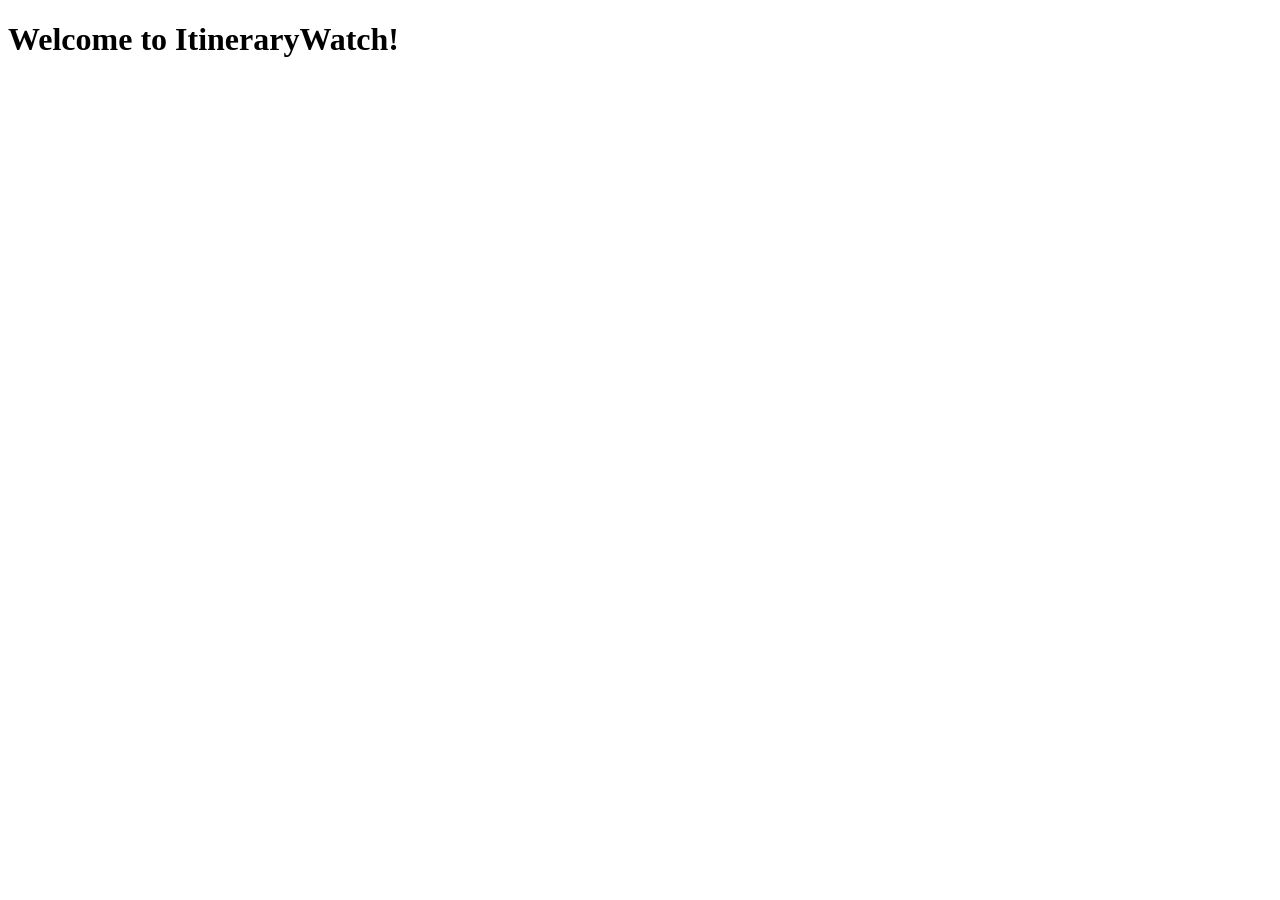
==== src/index.html @ 3061825e "Starting index page" ====
<!DOCTYPE html>

<html lang="en">

    <head>
        <meta charset="UTF-8">
        <meta name="viewport" content="width=device-width, initial-scale=1.0">
        <title>ItineraryWatch</title>
    </head>

    <body>
        <h1>Welcome to ItineraryWatch!</h1>
    </body>

</html>
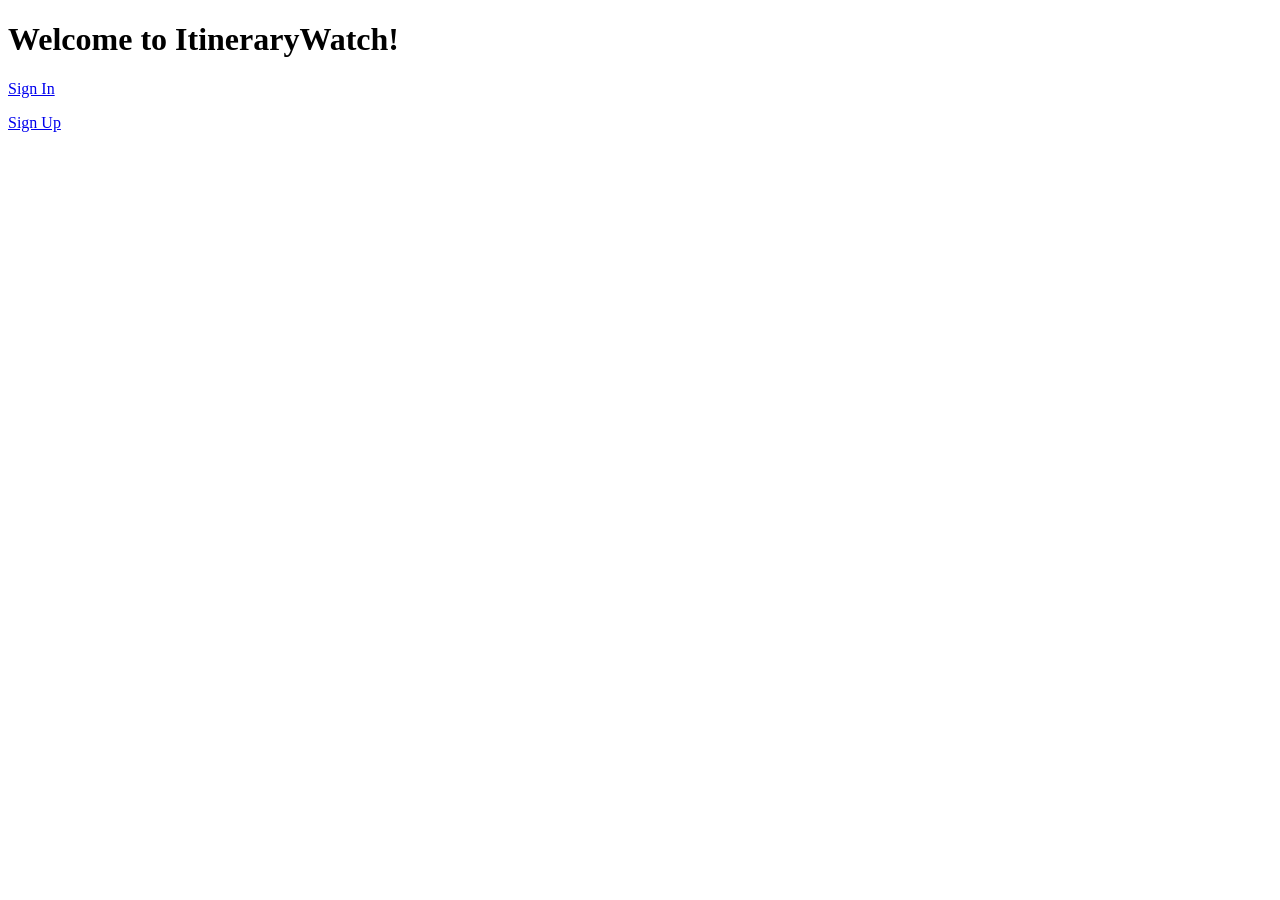
==== commit 9ca4b9ba: "Added CTA's to landing page" ====
--- a/src/index.html
+++ b/src/index.html
@@ -10,6 +10,10 @@
 
     <body>
         <h1>Welcome to ItineraryWatch!</h1>
+
+        <p><a href="login/">Sign In</a></p>
+
+        <p><a href="signup/">Sign Up</a></p>
     </body>
 
 </html>
